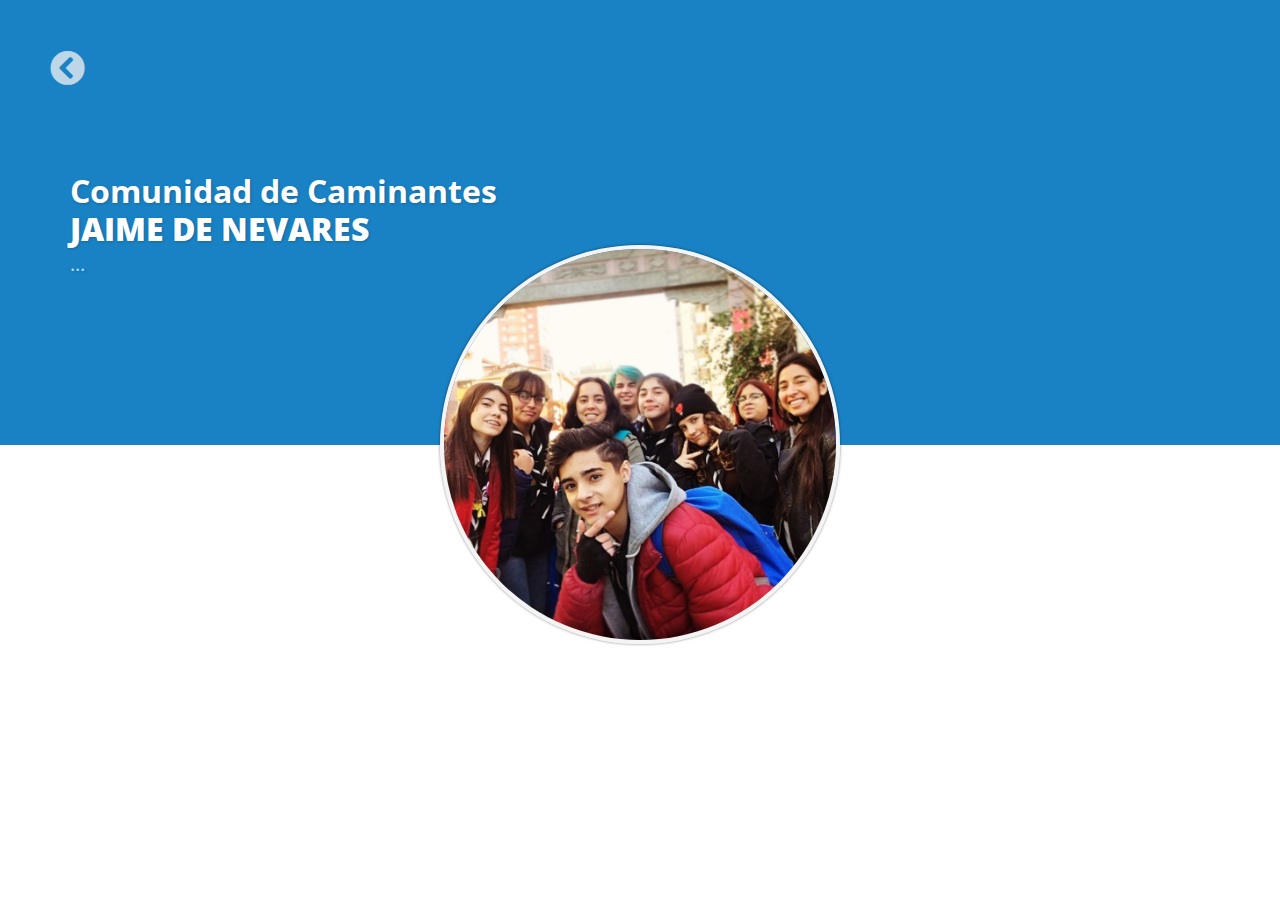
==== caminantes.html @ 263220d3 "Add files via upload" ====
<!DOCTYPE html>
<html lang="en">
<head>
    <meta charset="UTF-8">
    <title>Caminantes</title>
    <meta name="viewport" content="width=device-width, initial-scale=1">
    <link rel="icon" href="imagenes/scout-favicon.png">
    <link href="https://fonts.googleapis.com/css2?family=Open+Sans:ital,wght@0,300;0,400;0,600;0,700;0,800;1,300;1,400;1,600;1,700;1,800&display=swap" rel="stylesheet">
    <link rel="stylesheet" href="https://stackpath.bootstrapcdn.com/bootstrap/4.5.2/css/bootstrap.min.css" integrity="sha384-JcKb8q3iqJ61gNV9KGb8thSsNjpSL0n8PARn9HuZOnIxN0hoP+VmmDGMN5t9UJ0Z" crossorigin="anonymous">
    <link rel="stylesheet" href="https://use.fontawesome.com/releases/v5.2.0/css/all.css">
    <link rel="stylesheet" href="estilos.css">
</head>
<body>

<header class="d-none d-sm-none d-md-block" style="background-color: #1982c4">
    <a href="index.html"><i class="fas fa-chevron-circle-left back"></i></a>
</header>

<section>
    <div style="background-color: #1982c4; margin-top: -65px">
        <div class="container banner">
            <h1>Comunidad de Caminantes<br>
                <strong>JAIME DE NEVARES</strong>
            </h1>
            <p>...</p>
        </div>
    </div>
</section>

<div>
    <img class="foto-portada" src="imagenes/portada-camis.png" alt="Rama Rover">
</div>



<script src="https://code.jquery.com/jquery-3.5.1.slim.min.js"
        integrity="sha384-DfXdz2htPH0lsSSs5nCTpuj/zy4C+OGpamoFVy38MVBnE+IbbVYUew+OrCXaRkfj"
        crossorigin="anonymous">
</script>
<script src="https://cdn.jsdelivr.net/npm/popper.js@1.16.0/dist/umd/popper.min.js"
        integrity="sha384-Q6E9RHvbIyZFJoft+2mJbHaEWldlvI9IOYy5n3zV9zzTtmI3UksdQRVvoxMfooAo"
        crossorigin="anonymous">
</script>
<script src="https://stackpath.bootstrapcdn.com/bootstrap/4.5.0/js/bootstrap.min.js"
        integrity="sha384-OgVRvuATP1z7JjHLkuOU7Xw704+h835Lr+6QL9UvYjZE3Ipu6Tp75j7Bh/kR0JKI"
        crossorigin="anonymous">
</script>
</body>
</html>
---- estilos.css ----
*{
    font-family: 'Open Sans', sans-serif;
}

/* BANNER */

.banner {
    background-size: cover;
    background-position: center;
    padding: 150px 0;
}

.banner h1 {
    margin: 0;
    color: white;
    text-shadow: 1px 1px 3px rgba(0,0,0,0.2);
    font-size: 32px;
    font-weight: bold;
}

.banner p {
    font-size: 20px;
    color: white;
    opacity: .7;
    text-shadow: 1px 1px 3px rgba(0,0,0,0.2);
}

.btn-flat {
    color: white;
    padding: 8px 24px;
    border-radius: 4px;
    background: #62c91d;
    transition: all 300ms ease-in-out;
}

.btn-flat:hover {
    transform: translateY(-3px);
    background: #4fa217;
    color: white;
}



/* CUERPO */

.titulo-cuerpo {
    font-size: 28px;
    font-weight: 800;
    margin: 40px 0 20px 0;
}

.parrafo-cuerpo {
    font-size: 20px;
    font-weight: 400;
}

.lista-cuerpo {
    font-size: 20px;
}

.img-cuerpo1 {
    width: 200px;
    margin-top: 50px;
    margin-left: 220px;
}

.img-cuerpo2 {
    margin-top: 50px;
    margin-left: 150px;
    border-radius: 50%;
    width: 350px;
}

/* RAMAS */

.card-category {
    background-size: cover;
    background-position: center;
    width: 300px;
    height: 300px;
    display: flex;
    justify-content: center;
    align-items: center;
    color: white;
    font-size: 24px;
    font-weight: bold;
    text-shadow: 1px 1px 3px rgba(0,0,0,0.2);
    border-radius: 5px;
    box-shadow: 0 0 15px rgba(0,0,0,0.2);
    transition: all 500ms ease-in-out;
}

.card-category:hover {
    transform: scale(1.04);
    box-shadow: 0 0 12px 0 rgba(0, 0, 0, 0.5);
}

.cards {
    display: grid;
    grid-template-columns: 1fr 1fr 1fr;
    grid-gap: 16px;
}

@media (min-width: 100px) and (max-width: 575px) {
    .cards {
        grid-template-columns: 1fr;
    }
}

@media (min-width: 576px) {
    .cards {
        grid-template-columns: 1fr;
    }
}

@media (min-width: 768px) {
    .cards {
        grid-template-columns: 1fr 1fr;
    }
}

@media (min-width: 992px) {
    .cards {
        grid-template-columns: 1fr 1fr 1fr;
    }
}

@media (min-width: 1200px) {
    .cards {
        grid-template-columns: 1fr 1fr 1fr;
    }
}

/* CONTACTO */

.datos-contacto {
    text-align: end;
}

@media (max-width: 768px) {
    .datos-contacto{
        text-align: left;
    }
}

/* FOOTER */

.footer {
    margin-top: 20px;
    background: #F4F4F4;
    display: flex;
    align-items: center;
    justify-content: space-between;
    height: 100px;
    padding: 0 50px;
    color: rgba(0,0,0,0.3);
}

.footer-links {
    display: flex;
    align-items: center;
}

.footer-links a {
    color: black;
    opacity: 0.15;
    text-decoration: none;
    font-size: 24px;
    padding: 0 10px;
    transition: transform 0.3s ease-in-out 0s;
}

.footer-links a:hover {
    transform: scale(1.1);
    opacity: 1;
}

.footer .fa-heart {
    color: #D23333;
}

/* PERFILES */

.foto-portada {
    border-radius: 50%;
    width: 400px;
    border: 4px solid #F4F4F4;
    position: relative;
    box-shadow: 0 0 3px 0 rgba(0, 0, 0, 0.5);
    margin: -200px auto;
    display: block;
    transition: all 500ms ease;
}

.foto-portada:hover {
    transform: translateY(-5px);
    box-shadow: 0 0 12px 0 rgba(0, 0, 0, 0.5);
}

@media (max-width: 768px) {
    .foto-portada {
        border-radius: 50%;
        width: 250px;
        border: 4px solid #F4F4F4;
        position: relative;
        box-shadow: 0 0 3px 0 rgba(0, 0, 0, 0.5);
        margin: -140px auto;
        display: block;
        transition: all 500ms ease;
    }
}

.back {
    transition: all 500ms ease;
    color: #F4F4F4;
    opacity: 0.75;
    font-size: 35px;
    margin: 50px 0 0 50px;
}

.back:hover{
    opacity: 1;
    transform: translateX(-8px);
}

@media (max-width: 768px) {
    .back {
        margin: 50px 0 0 10px;
    }
}
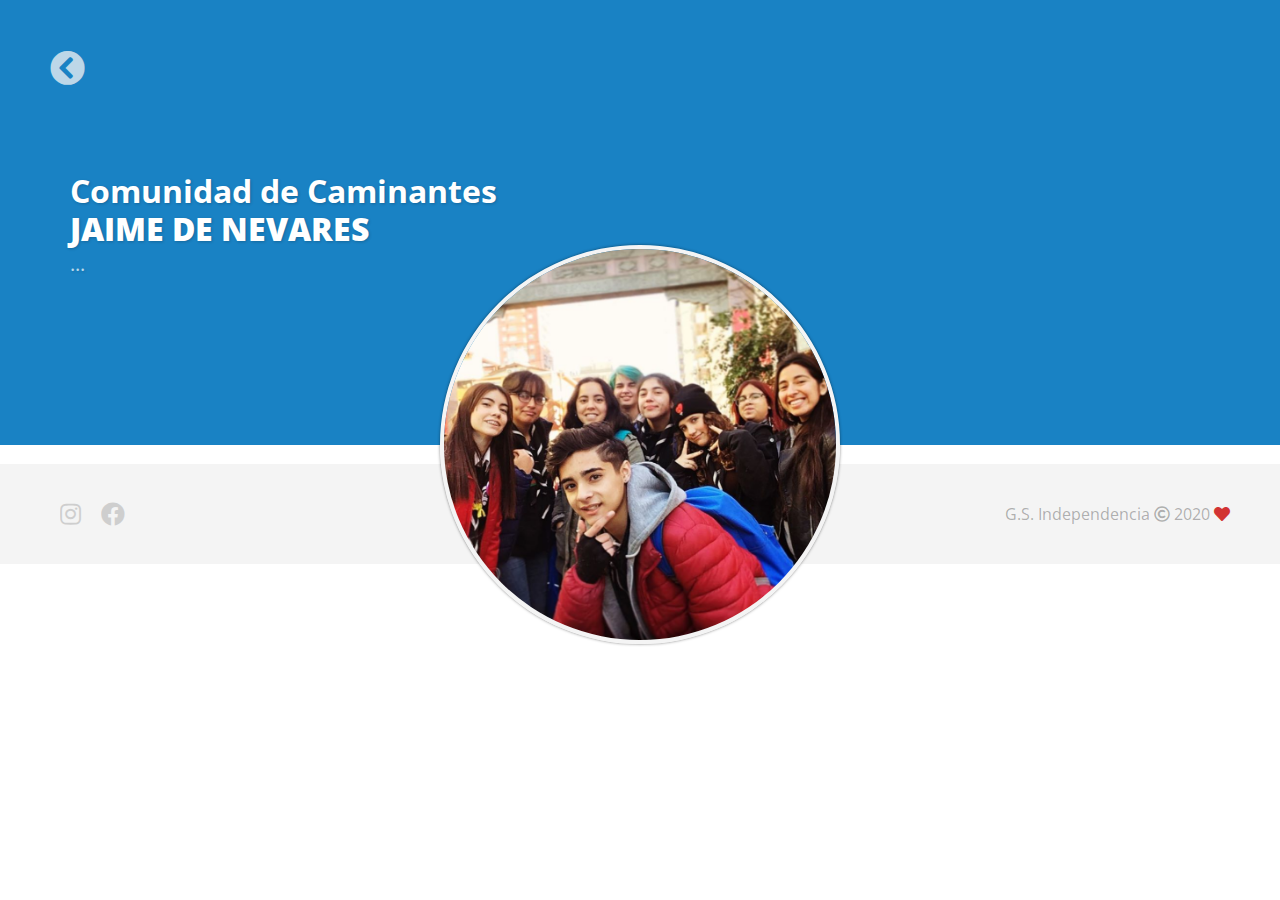
==== commit 8890543e: "añado footers" ====
--- a/caminantes.html
+++ b/caminantes.html
@@ -31,7 +31,17 @@
     <img class="foto-portada" src="imagenes/portada-camis.png" alt="Rama Rover">
 </div>
 
-
+<footer>
+    <div class="footer">
+        <div class="footer-links">
+            <a href="https://www.instagram.com/caminantesdelainde/"><i class="fab fa-instagram"></i></a>
+            <a href="https://www.facebook.com/groups/255340694543479"><i class="fab fa-facebook"></i></a>
+        </div>
+        <div class="footer-copyright">
+            G.S. Independencia <i class="far fa-copyright"></i> 2020 <i class="fas fa-heart"></i>
+        </div>
+    </div>
+</footer>
 
 <script src="https://code.jquery.com/jquery-3.5.1.slim.min.js"
         integrity="sha384-DfXdz2htPH0lsSSs5nCTpuj/zy4C+OGpamoFVy38MVBnE+IbbVYUew+OrCXaRkfj"
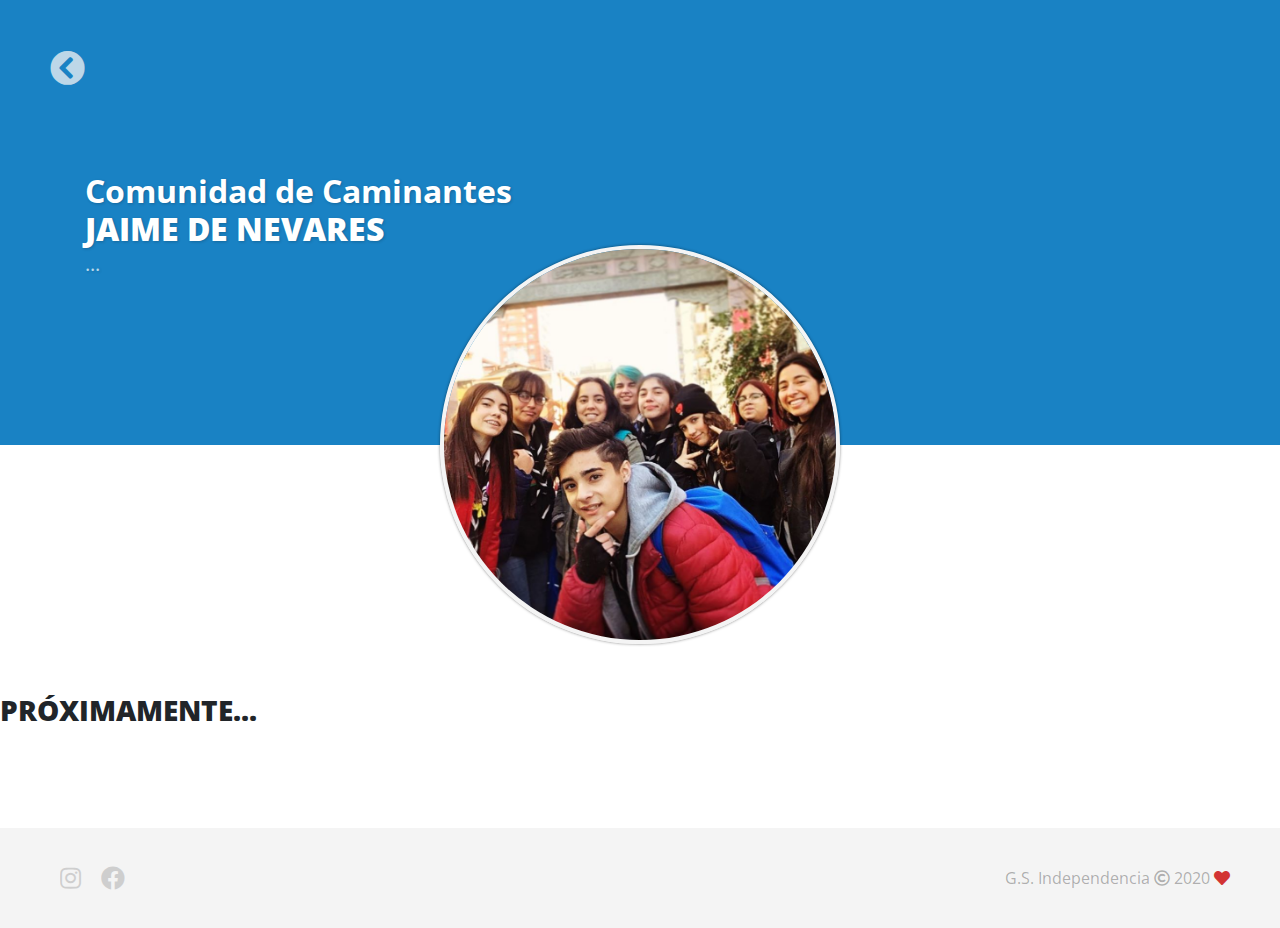
==== commit 5989b511: "modificaciones varias en secciones" ====
--- a/caminantes.html
+++ b/caminantes.html
@@ -17,7 +17,7 @@
 </header>
 
 <section>
-    <div style="background-color: #1982c4; margin-top: -65px">
+    <div  class="banner-ramas" style="background-color: #1982c4; margin-top: -65px">
         <div class="container banner">
             <h1>Comunidad de Caminantes<br>
                 <strong>JAIME DE NEVARES</strong>
@@ -29,13 +29,15 @@
 
 <div>
     <img class="foto-portada" src="imagenes/portada-camis.png" alt="Rama Rover">
+
+    <h2 class="titulo-cuerpo-portadas">PRÓXIMAMENTE...</h2>
 </div>
 
 <footer>
     <div class="footer">
         <div class="footer-links">
-            <a href="https://www.instagram.com/caminantesdelainde/"><i class="fab fa-instagram"></i></a>
-            <a href="https://www.facebook.com/groups/255340694543479"><i class="fab fa-facebook"></i></a>
+            <a href="https://www.instagram.com/caminantesdelainde/" target="_blank"><i class="fab fa-instagram"></i></a>
+            <a href="https://www.facebook.com/groups/255340694543479" target="_blank"><i class="fab fa-facebook"></i></a>
         </div>
         <div class="footer-copyright">
             G.S. Independencia <i class="far fa-copyright"></i> 2020 <i class="fas fa-heart"></i>
--- a/estilos.css
+++ b/estilos.css
@@ -151,6 +151,7 @@
     display: flex;
     align-items: center;
     justify-content: space-between;
+    width: 100%;
     height: 100px;
     padding: 0 50px;
     color: rgba(0,0,0,0.3);
@@ -180,6 +181,17 @@
 }
 
 /* PERFILES */
+
+.banner-ramas {
+    margin-top: -65px;
+    padding-left: 30px;
+}
+
+@media (max-width: 768px) {
+    .banner-ramas {
+        padding-left: 15px;
+    }
+}
 
 .foto-portada {
     border-radius: 50%;
@@ -210,6 +222,12 @@
     }
 }
 
+.titulo-cuerpo-portadas {
+    font-size: 28px;
+    font-weight: 800;
+    margin: 250px auto 100px;
+}
+
 .back {
     transition: all 500ms ease;
     color: #F4F4F4;
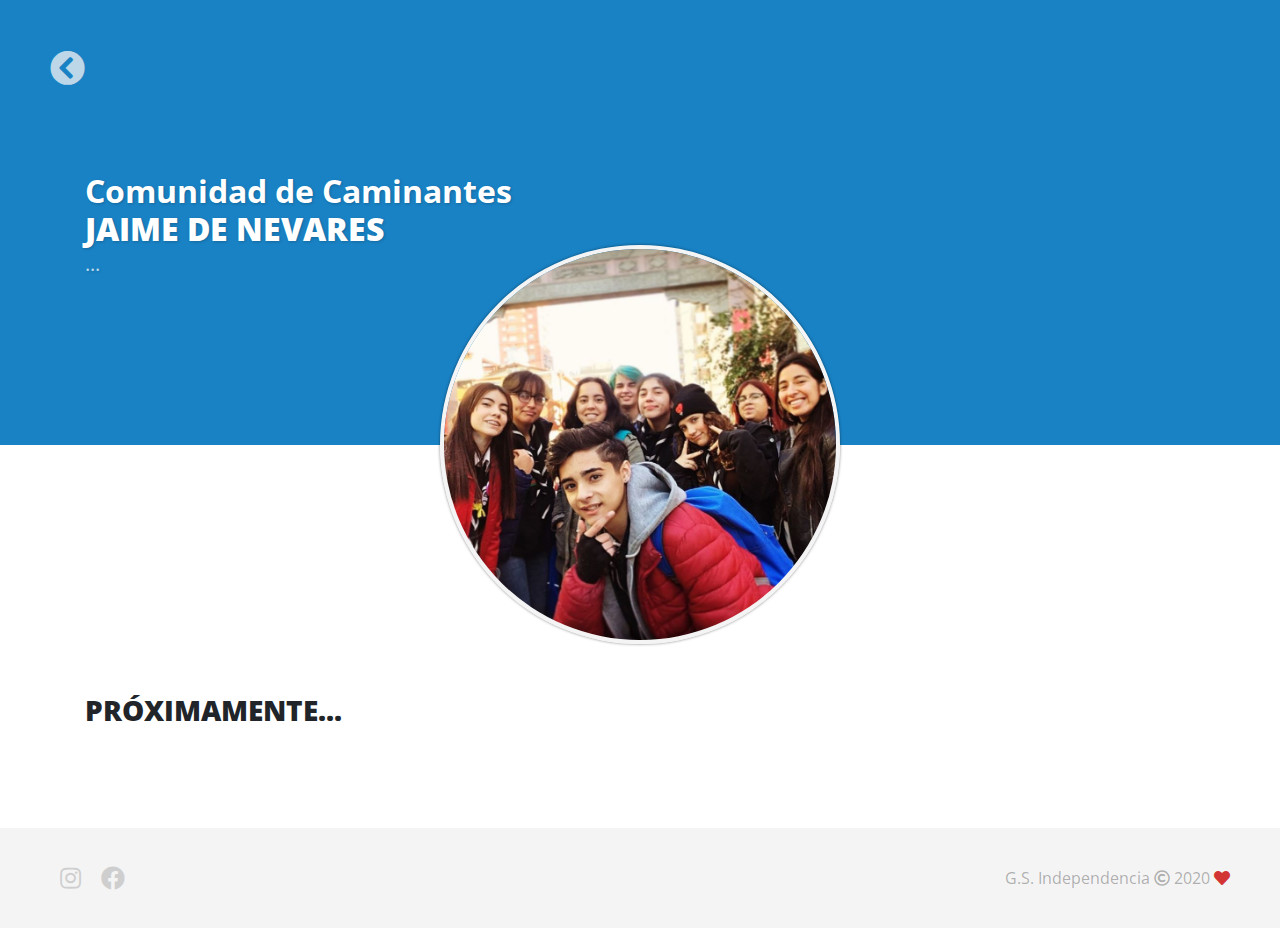
==== commit 6cc79a10: "agregados que faltaban" ====
--- a/caminantes.html
+++ b/caminantes.html
@@ -17,7 +17,7 @@
 </header>
 
 <section>
-    <div  class="banner-ramas" style="background-color: #1982c4; margin-top: -65px">
+    <div  class="banner-ramas" style="background-color: #1982c4;">
         <div class="container banner">
             <h1>Comunidad de Caminantes<br>
                 <strong>JAIME DE NEVARES</strong>
@@ -27,8 +27,8 @@
     </div>
 </section>
 
-<div>
-    <img class="foto-portada" src="imagenes/portada-camis.png" alt="Rama Rover">
+<div class="container">
+    <img class="foto-portada" src="imagenes/portada-camis.png" alt="Rama Caminante">
 
     <h2 class="titulo-cuerpo-portadas">PRÓXIMAMENTE...</h2>
 </div>
--- a/estilos.css
+++ b/estilos.css
@@ -193,6 +193,12 @@
     }
 }
 
+.titulo-cuerpo-portadas {
+    font-size: 28px;
+    font-weight: 800;
+    margin: 250px auto 100px;
+}
+
 .foto-portada {
     border-radius: 50%;
     width: 400px;
@@ -222,12 +228,6 @@
     }
 }
 
-.titulo-cuerpo-portadas {
-    font-size: 28px;
-    font-weight: 800;
-    margin: 250px auto 100px;
-}
-
 .back {
     transition: all 500ms ease;
     color: #F4F4F4;
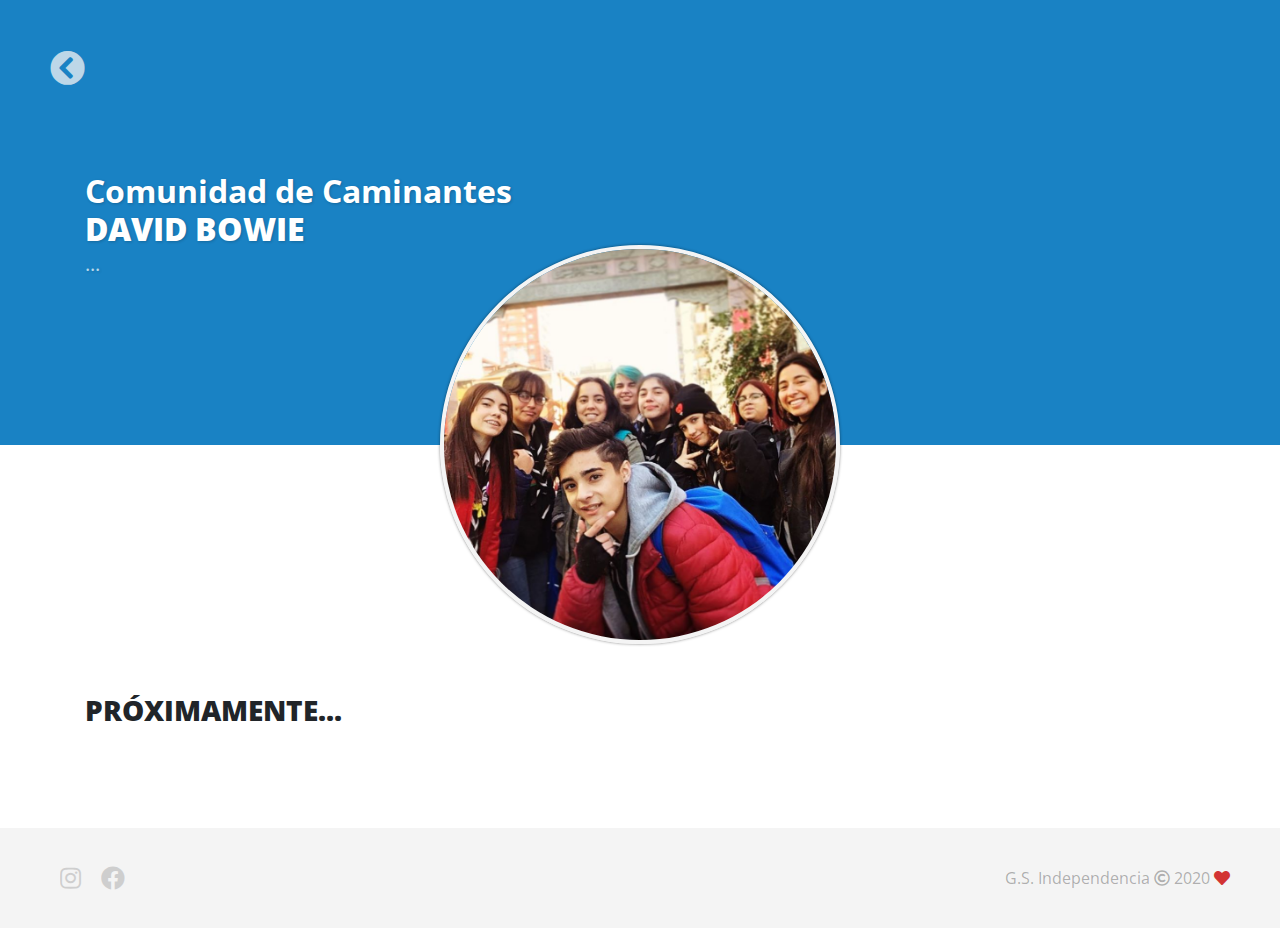
==== commit c79ccf4e: "modifico nombre de la comunidad de caminantes" ====
--- a/caminantes.html
+++ b/caminantes.html
@@ -20,7 +20,7 @@
     <div  class="banner-ramas" style="background-color: #1982c4;">
         <div class="container banner">
             <h1>Comunidad de Caminantes<br>
-                <strong>JAIME DE NEVARES</strong>
+                <strong>DAVID BOWIE</strong>
             </h1>
             <p>...</p>
         </div>
